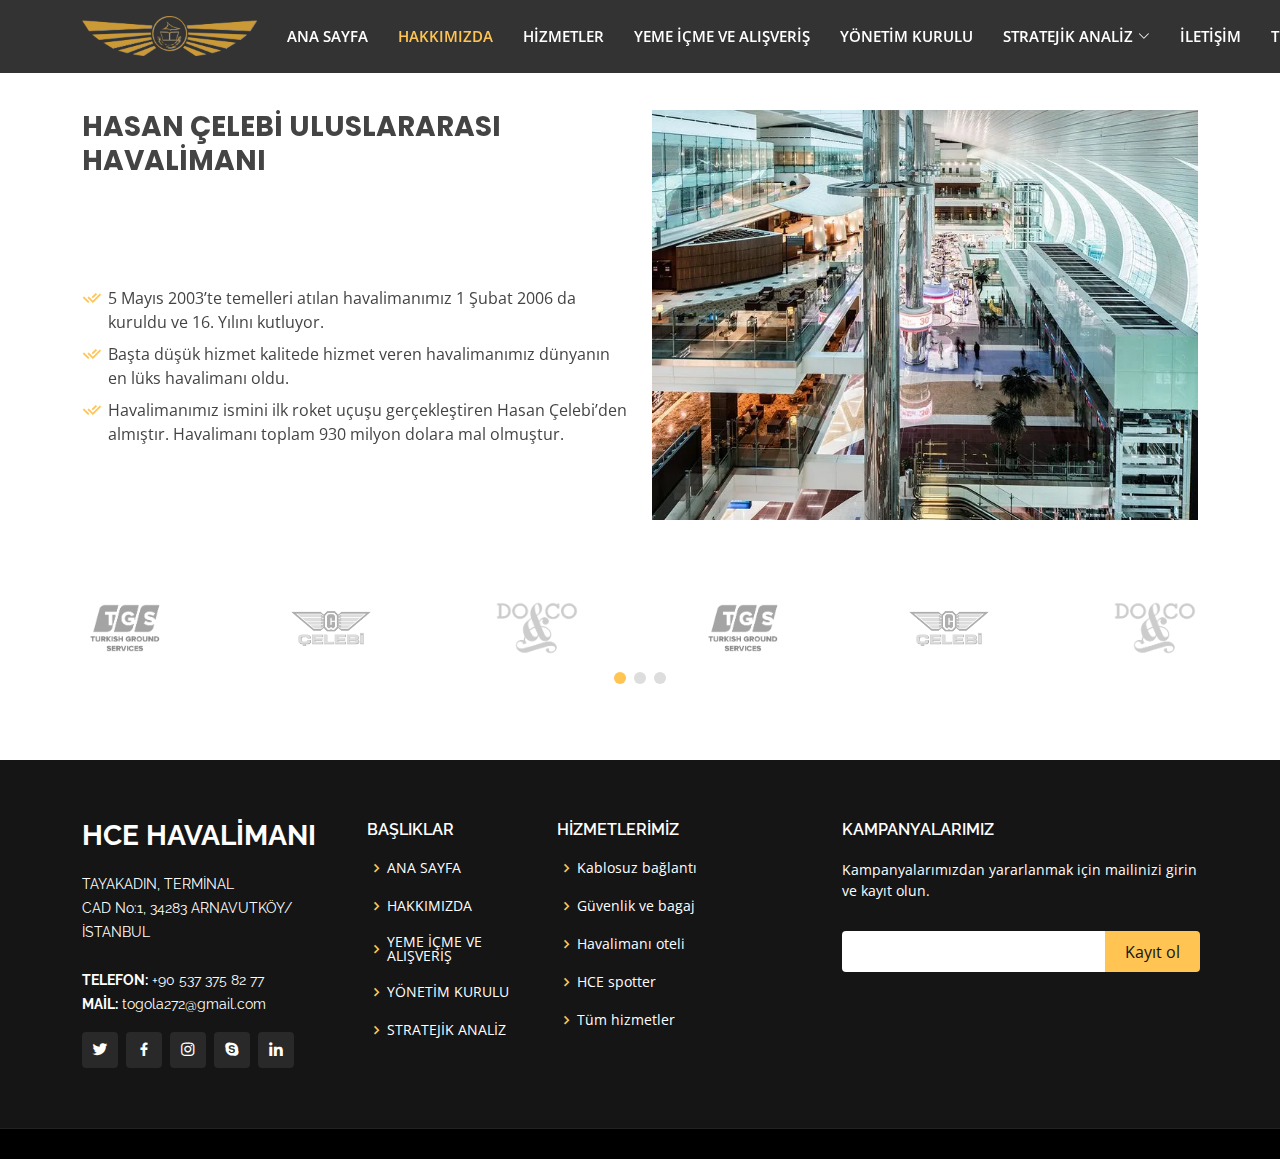
==== about.html @ 5da9bff8 "first commit" ====
<!DOCTYPE html>
<html lang="en">

<head>
    <meta charset="utf-8" />
    <meta content="width=device-width, initial-scale=1.0" name="viewport" />

    <title>Gp Bootstrap Template - Index</title>
    <meta content="" name="description" />
    <meta content="" name="keywords" />

    <!-- Favicons -->
    <link href="assets/img/favicon.png" rel="icon" />
    <link href="assets/img/apple-touch-icon.png" rel="apple-touch-icon" />

    <!-- Google Fonts -->
    <link href="https://fonts.googleapis.com/css?family=Open+Sans:300,300i,400,400i,600,600i,700,700i|Raleway:300,300i,400,400i,500,500i,600,600i,700,700i|Poppins:300,300i,400,400i,500,500i,600,600i,700,700i" rel="stylesheet" />

    <!-- Vendor CSS Files -->
    <link href="assets/vendor/aos/aos.css" rel="stylesheet" />
    <link href="assets/vendor/bootstrap/css/bootstrap.min.css" rel="stylesheet" />
    <link href="assets/vendor/bootstrap-icons/bootstrap-icons.css" rel="stylesheet" />
    <link href="assets/vendor/boxicons/css/boxicons.min.css" rel="stylesheet" />
    <link href="assets/vendor/glightbox/css/glightbox.min.css" rel="stylesheet" />
    <link href="assets/vendor/remixicon/remixicon.css" rel="stylesheet" />
    <link href="assets/vendor/swiper/swiper-bundle.min.css" rel="stylesheet" />

    <!-- Template Main CSS File -->
    <link href="assets/css/style.css" rel="stylesheet" />

    <!-- =======================================================
  * Template Name: Gp - v4.7.0
  * Template URL: https://bootstrapmade.com/gp-free-multipurpose-html-bootstrap-template/
  * Author: BootstrapMade.com
  * License: https://bootstrapmade.com/license/
  ======================================================== -->
</head>

<body>
    <!-- ======= Header ======= -->
    <header id="header" class="fixed-top">
        <div class="container d-flex align-items-center justify-content-lg-between">
            <h1 class="logo me-auto me-lg-0">
                <a href="index.html"> <img src="assets/img/team/Logo-2.png" alt=""> <span></span></a>
            </h1>
            <!-- Uncomment below if you prefer to use an image logo -->
            <!-- <a href="index.html" class="logo me-auto me-lg-0"><img src="assets/img/logo.png" alt="" class="img-fluid"></a>-->

            <nav id="navbar" class="navbar order-last order-lg-0">
                <ul>
                    <li>
                        <a class="nav-link scrollto" href="index.html">ANA SAYFA</a>
                    </li>
                    <li><a class="nav-link scrollto active" href="about.html">HAKKIMIZDA</a></li>
                    <li><a class="nav-link scrollto" href="services.html">HİZMETLER</a></li>
                    <li>
                        <a class="nav-link scrollto" href="portfolio.html">YEME İÇME VE ALIŞVERİŞ</a>
                    </li>
                    <li>
                        <a class="nav-link scrollto" href="team.html">YÖNETİM KURULU</a>
                    </li>
                    <li class="dropdown">
                        <a class="nav-link scrollto" href="strateji.html"><span>STRATEJİK ANALİZ</span> <i class="bi bi-chevron-down"></i
              ></a>
                        <ul>
                            <li><a href="strateji.html#swot" class="straPointer" data-id="swot">SWOT ANALİZİ</a></li>
                            <li><a href="strateji.html#pestel" class="straPointer" data-id="pestel">PESTEL ANALİZİ</a></li>
                            <li><a href="strateji.html#boston" class="straPointer" data-id="boston">BOSTON BCG</a></li>
                            <li><a href="strateji.html#porter" class="straPointer" data-id="porter">PORTER 5 GÜÇ MODELİ</a></li>
                        </ul>
                    </li>
                    <li><a class="nav-link scrollto" href="contact.html">İLETİŞİM</a></li>

                    <li class="dropdown">
                        <a class="nav-link scrollto" href="#"><span>TR</span> <i class="bi bi-chevron-down"></i
              ></a>
                        <ul>
                            <li><a href="#">EN</a></li>
                            <li><a href="#">FR</a></li>

                        </ul>
                    </li>

                    <li>
                        <a class="nav-link scrollto" href="#" style="position: relative;">
                            <input type="text" style="position: absolute;right:40%;width: 200px;display: none;" class="form-control" id="search" placeholder='Search...' required />
                            <i class="ri-search-line" id="searchIcon" style="font-size: 16px;"></i>
                        </a>
                    </li>
                </ul>

                <i class="bi bi-list mobile-nav-toggle"></i>

            </nav>
            <!-- .navbar -->





        </div>
    </header>
    <!-- End Header -->
    <main id="main">
        <!-- ======= About Section ======= -->
        <section id="about" style="margin-top:50px;" class="about">
            <div class="container" data-aos="fade-up">
                <div class="row">
                    <div class="col-lg-6 order-1 order-lg-2" data-aos="fade-left" data-aos-delay="100">
                        <img src="assets/img/Dubai-1.webp" class="img-fluid" alt="" />
                    </div>
                    <div class="col-lg-6 pt-4 pt-lg-0 order-2 order-lg-1 content" data-aos="fade-right" data-aos-delay="100">
                        <h3>
                            HASAN ÇELEBİ ULUSLARARASI HAVALİMANI
                        </h3>
                        <p class="fst-italic">

                        </p>
                        <ul style="margin-top: 20%;">
                            <li>
                                <i class="ri-check-double-line"></i> 5 Mayıs 2003’te temelleri atılan havalimanımız 1 Şubat 2006 da kuruldu ve 16. Yılını kutluyor.
                            </li>
                            <li>
                                <i class="ri-check-double-line"></i> Başta düşük hizmet kalitede hizmet veren havalimanımız dünyanın en lüks havalimanı oldu.
                            </li>
                            <li>
                                <i class="ri-check-double-line"></i> Havalimanımız ismini ilk roket uçuşu gerçekleştiren Hasan Çelebi’den almıştır. Havalimanı toplam 930 milyon dolara mal olmuştur.
                            </li>
                        </ul>
                        <p>

                        </p>
                    </div>
                </div>
            </div>
        </section>
        <!-- End About Section -->
        <!-- ======= Clients Section ======= -->
        <section id="clients" class="clients">
            <div class="container" data-aos="zoom-in">
                <div class="clients-slider swiper">
                    <div class="swiper-wrapper align-items-center">
                        <div class="swiper-slide">
                            <img src="assets/img/clients/TGS-1.png" class="img-fluid" alt="" />
                        </div>
                        <div class="swiper-slide">
                            <img src="assets/img/clients/ÇELEBİ-1.png" class="img-fluid" alt="" />
                        </div>
                        <div class="swiper-slide">
                            <img src="assets/img/clients/DOC-1.png" class="img-fluid" alt="" />
                        </div>

                    </div>
                    <div class="swiper-pagination"></div>
                </div>
            </div>
        </section>
        <!-- End Clients Section -->












    </main>
</body>
<!-- ======= Footer ======= -->
<footer id="footer">
    <div class="footer-top">
        <div class="container">
            <div class="row">
                <div class="col-lg-3 col-md-6">
                    <div class="footer-info">
                        <h3>HCE HAVALİMANI<span></span></h3>
                        <p>
                            TAYAKADIN, TERMİNAL <br /> CAD No:1, 34283 ARNAVUTKÖY/İSTANBUL <br /><br />
                            <strong>TELEFON:</strong> +90 537 375 82 77<br />
                            <strong>MAİL:</strong> togola272@gmail.com<br />
                        </p>
                        <div class="social-links mt-3">
                            <a href="#" class="twitter"><i class="bx bxl-twitter"></i></a>
                            <a href="#" class="facebook"><i class="bx bxl-facebook"></i
                  ></a>
                            <a href="#" class="instagram"><i class="bx bxl-instagram"></i
                  ></a>
                            <a href="#" class="google-plus"><i class="bx bxl-skype"></i
                  ></a>
                            <a href="#" class="linkedin"><i class="bx bxl-linkedin"></i
                  ></a>
                        </div>
                    </div>
                </div>

                <div class="col-lg-2 col-md-6 footer-links">
                    <h4>BAŞLIKLAR</h4>
                    <ul>
                        <li>
                            <i class="bx bx-chevron-right"></i> <a href="#">ANA SAYFA</a>
                        </li>
                        <li>
                            <i class="bx bx-chevron-right"></i> <a href="#">HAKKIMIZDA</a>
                        </li>
                        <li>
                            <i class="bx bx-chevron-right"></i> <a href="#">YEME İÇME VE ALIŞVERİŞ</a>
                        </li>
                        <li>
                            <i class="bx bx-chevron-right"></i>
                            <a href="#">YÖNETİM KURULU</a>
                        </li>
                        <li>
                            <i class="bx bx-chevron-right"></i>
                            <a href="#">STRATEJİK ANALİZ</a>
                        </li>
                    </ul>
                </div>

                <div class="col-lg-3 col-md-6 footer-links">
                    <h4>HİZMETLERİMİZ</h4>
                    <ul>
                        <li>
                            <i class="bx bx-chevron-right"></i> <a href="#">Kablosuz bağlantı</a>
                        </li>
                        <li>
                            <i class="bx bx-chevron-right"></i>
                            <a href="#">Güvenlik ve bagaj</a>
                        </li>
                        <li>
                            <i class="bx bx-chevron-right"></i>
                            <a href="#">Havalimanı oteli</a>
                        </li>
                        <li>
                            <i class="bx bx-chevron-right"></i> <a href="#">HCE spotter</a>
                        </li>
                        <li>
                            <i class="bx bx-chevron-right"></i>
                            <a href="#">Tüm hizmetler</a>
                        </li>
                    </ul>
                </div>

                <div class="col-lg-4 col-md-6 footer-newsletter">
                    <h4>KAMPANYALARIMIZ</h4>
                    <p>
                        Kampanyalarımızdan yararlanmak için mailinizi girin ve kayıt olun.
                    </p>
                    <form action="" method="post">
                        <input type="email" name="email" /><input type="submit" value="Kayıt ol" />
                    </form>
                </div>
            </div>
        </div>
    </div>


    </div>
</footer>
<!-- End Footer -->

<div id="preloader"></div>
<a href="#" class="back-to-top d-flex align-items-center justify-content-center"><i class="bi bi-arrow-up-short"></i
    ></a>

<!-- Vendor JS Files -->
<script src="assets/vendor/purecounter/purecounter.js"></script>
<script src="assets/vendor/aos/aos.js"></script>
<script src="assets/vendor/bootstrap/js/bootstrap.bundle.min.js"></script>
<script src="assets/vendor/glightbox/js/glightbox.min.js"></script>
<script src="assets/vendor/isotope-layout/isotope.pkgd.min.js"></script>
<script src="assets/vendor/swiper/swiper-bundle.min.js"></script>
<script src="assets/vendor/php-email-form/validate.js"></script>
<script src="https://code.jquery.com/jquery-3.6.0.min.js"></script>

<!-- Template Main JS File -->
<script src="assets/js/main.js"></script>
<script>
    $(document).ready(function() {
        $(".straPointer").click(function(e) {
            e.stopPropagation();
            var dest = $(this).data('id');
            if ($("#" + dest).css('display') == 'none') {
                $("#" + dest).show();
                window.location.href = "strateji.html#" + dest;

            } else {
                $("#" + dest).hide();
                window.location.href = "strateji.html#strateji";

            }

        });

        $("#searchIcon").click(function(e) {
            e.preventDefault();
            if ($("#search").css("display") == "none") {
                $("#search").show();
            } else {
                if ($("#search").val() == "") {
                    $("#search").hide();
                } else {
                    var dest = $("#search").val();
                    var destArray = ['about', 'hero', 'bilet', 'about', 'clients', 'services', 'portfolio', 'team', 'starteji', 'contact'];
                    window.location.href = dest + ".html";

                }

            }

        });

    });
</script>
</body>

</html>
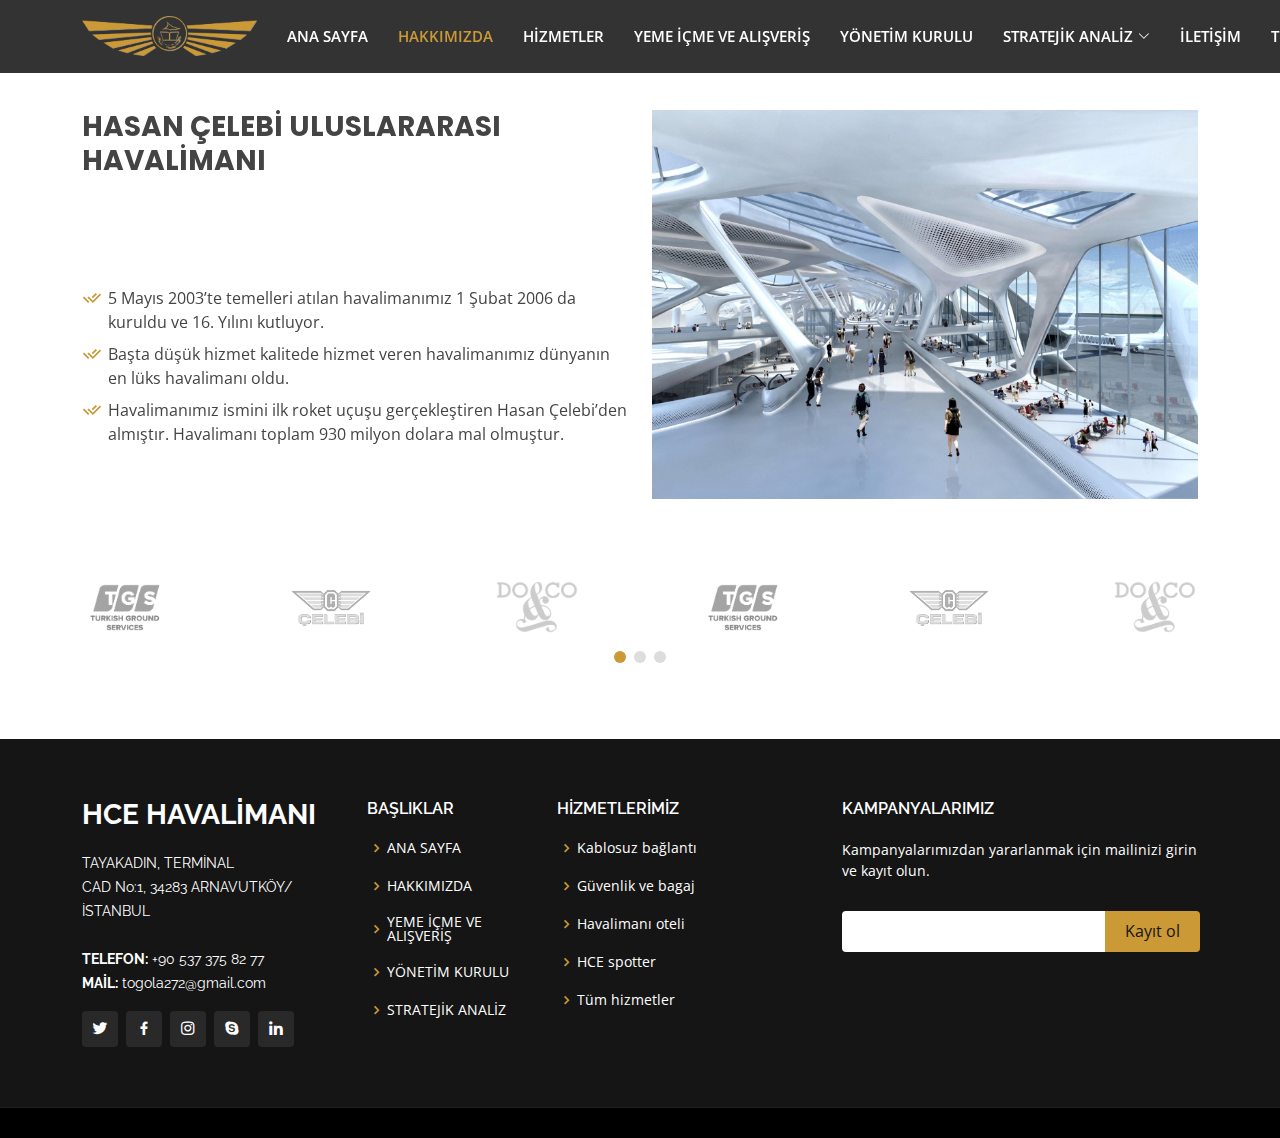
==== commit eed21ba4: "yes" ====
--- a/about.html
+++ b/about.html
@@ -107,7 +107,7 @@
             <div class="container" data-aos="fade-up">
                 <div class="row">
                     <div class="col-lg-6 order-1 order-lg-2" data-aos="fade-left" data-aos-delay="100">
-                        <img src="assets/img/Dubai-1.webp" class="img-fluid" alt="" />
+                        <img src="assets/img/b-1.jpeg" class="img-fluid" alt="" />
                     </div>
                     <div class="col-lg-6 pt-4 pt-lg-0 order-2 order-lg-1 content" data-aos="fade-right" data-aos-delay="100">
                         <h3>
--- a/assets/css/style.css
+++ b/assets/css/style.css
@@ -16,7 +16,7 @@
 }
 
 a {
-    color: #ffc451;
+    color: #cb9936;
     text-decoration: none;
 }
 
@@ -46,7 +46,7 @@
     right: 15px;
     bottom: 15px;
     z-index: 996;
-    background: #ffc451;
+    background: #cb9936;
     width: 40px;
     height: 40px;
     border-radius: 4px;
@@ -64,7 +64,7 @@
 }
 
 .back-to-top:hover i {
-    color: #ffc451;
+    color: #cb9936;
 }
 
 .back-to-top.active {
@@ -93,7 +93,7 @@
     position: fixed;
     top: calc(50% - 0px);
     left: calc(50% - 30px);
-    border: 6px solid #ffc451;
+    border: 6px solid #cb9936;
     border-top-color: #151515;
     border-bottom-color: #151515;
     border-radius: 50%;
@@ -164,7 +164,7 @@
 }
 
 #header .logo a span {
-    color: #ffc451;
+    color: #cb9936;
 }
 
 #header .logo img {
@@ -184,7 +184,7 @@
     transition: 0.3s;
     font-size: 14px;
     display: inline-block;
-    border: 2px solid #ffc451;
+    border: 2px solid #cb9936;
 }
 
 .get-started-btn:hover {
@@ -249,7 +249,7 @@
 .navbar .active,
 .navbar .active:focus,
 .navbar li:hover>a {
-    color: #ffc451;
+    color: #cb9936;
 }
 
 .navbar .dropdown ul {
@@ -286,7 +286,7 @@
 .navbar .dropdown ul a:hover,
 .navbar .dropdown ul .active:hover,
 .navbar .dropdown ul li:hover>a {
-    background-color: #ffc451;
+    background-color: #cb9936;
 }
 
 .navbar .dropdown:hover>ul {
@@ -382,7 +382,7 @@
 .navbar-mobile .active,
 .navbar-mobile li:hover>a {
     color: #151515;
-    background-color: #ffc451;
+    background-color: #cb9936;
 }
 
 .navbar-mobile .getstarted,
@@ -418,7 +418,7 @@
 .navbar-mobile .dropdown ul a:hover,
 .navbar-mobile .dropdown ul .active:hover,
 .navbar-mobile .dropdown ul li:hover>a {
-    background-color: #ffc451;
+    background-color: #cb9936;
 }
 
 .navbar-mobile .dropdown>.dropdown-active {
@@ -433,7 +433,7 @@
 #hero {
     width: 100%;
     height: 100vh;
-    background: url("../img/hero-bg.jpg") top center;
+    background: url("../img/background-1.jpeg") top center;
     background-size: cover;
     position: relative;
 }
@@ -464,7 +464,7 @@
 }
 
 #hero h1 span {
-    color: #ffc451;
+    color: #cb9936;
 }
 
 #hero h2 {
@@ -484,7 +484,7 @@
 #hero .icon-box i {
     font-size: 32px;
     line-height: 1;
-    color: #ffc451;
+    color: #cb9936;
 }
 
 #hero .icon-box h3 {
@@ -502,11 +502,11 @@
 }
 
 #hero .icon-box h3 a:hover {
-    color: #ffc451;
+    color: #cb9936;
 }
 
 #hero .icon-box:hover {
-    border-color: #ffc451;
+    border-color: #cb9936;
 }
 
 @media (min-width: 1024px) {
@@ -603,7 +603,7 @@
     font-size: 20px;
     left: 0;
     top: -3px;
-    color: #ffc451;
+    color: #cb9936;
 }
 
 .about .content p:last-child {
@@ -644,7 +644,7 @@
 }
 
 .clients .swiper-pagination .swiper-pagination-bullet-active {
-    background-color: #ffc451;
+    background-color: #cb9936;
 }
 
 
@@ -669,7 +669,7 @@
 .features .icon-box i {
     font-size: 48px;
     float: left;
-    color: #ffc451;
+    color: #cb9936;
 }
 
 .features .icon-box p {
@@ -689,6 +689,28 @@
 /*--------------------------------------------------------------
 # Services
 --------------------------------------------------------------*/
+
+.services {
+    background: url("../img/background-2.jpeg") top center;
+    background-size: cover;
+    position: relative;
+}
+
+#services:before {
+    content: "";
+    background: rgba(0, 0, 0, 0.6);
+    position: absolute;
+    bottom: 0;
+    top: 0;
+    left: 0;
+    right: 0;
+}
+
+.services .container {
+    width: 100%;
+    height: 100%;
+    padding: 20px;
+}
 
 .services .icon-box {
     text-align: center;
@@ -702,7 +724,7 @@
     margin: 0 auto;
     width: 64px;
     height: 64px;
-    background: #ffc451;
+    background: #cb9936;
     border-radius: 4px;
     display: flex;
     align-items: center;
@@ -729,7 +751,7 @@
 }
 
 .services .icon-box h4 a:hover {
-    color: #ffc451;
+    color: #cb9936;
 }
 
 .services .icon-box p {
@@ -780,8 +802,8 @@
 }
 
 .cta .cta-btn:hover {
-    background: #ffc451;
-    border-color: #ffc451;
+    background: #cb9936;
+    border-color: #cb9936;
     color: #151515;
 }
 
@@ -818,7 +840,7 @@
 .portfolio #portfolio-flters li:hover,
 .portfolio #portfolio-flters li.filter-active {
     color: #151515;
-    background: #ffc451;
+    background: #cb9936;
 }
 
 .portfolio #portfolio-flters li:last-child {
@@ -895,7 +917,7 @@
 }
 
 .portfolio .portfolio-wrap .portfolio-links a:hover {
-    color: #ffc451;
+    color: #cb9936;
 }
 
 .portfolio .portfolio-wrap:hover::before {
@@ -933,11 +955,11 @@
     height: 12px;
     background-color: #fff;
     opacity: 1;
-    border: 1px solid #ffc451;
+    border: 1px solid #cb9936;
 }
 
 .portfolio-details .portfolio-details-slider .swiper-pagination .swiper-pagination-bullet-active {
-    background-color: #ffc451;
+    background-color: #cb9936;
 }
 
 .portfolio-details .portfolio-info {
@@ -1004,7 +1026,7 @@
 .counts .content .count-box i {
     display: block;
     font-size: 36px;
-    color: #ffc451;
+    color: #cb9936;
     float: left;
 }
 
@@ -1155,7 +1177,7 @@
 }
 
 .testimonials .swiper-pagination .swiper-pagination-bullet-active {
-    background-color: #ffc451;
+    background-color: #cb9936;
     opacity: 1;
 }
 
@@ -1221,7 +1243,7 @@
 
 .team .member .social a:hover {
     color: #151515;
-    background: #ffc451;
+    background: #cb9936;
 }
 
 .team .member .social i {
@@ -1242,14 +1264,14 @@
 
 .team .member .member-info span {
     display: block;
-    font-size: 13px;
+    font-size: 15px;
     font-weight: 400;
-    color: #aaaaaa;
+    color: #cb9936;
 }
 
 .team .member .member-info p {
     font-style: italic;
-    font-size: 14px;
+    font-size: 13px;
     line-height: 26px;
     color: #777777;
 }
@@ -1259,6 +1281,10 @@
     bottom: 15px;
 }
 
+.team .img-fluid {
+    max-height: 400px;
+}
+
 
 /*--------------------------------------------------------------
 # Contact
@@ -1271,7 +1297,7 @@
 
 .contact .info i {
     font-size: 20px;
-    background: #ffc451;
+    background: #cb9936;
     color: #151515;
     float: left;
     width: 44px;
@@ -1364,7 +1390,7 @@
 
 .contact .php-email-form input:focus,
 .contact .php-email-form textarea:focus {
-    border-color: #ffc451;
+    border-color: #cb9936;
 }
 
 .contact .php-email-form input {
@@ -1376,7 +1402,7 @@
 }
 
 .contact .php-email-form button[type="submit"] {
-    background: #ffc451;
+    background: #cb9936;
     border: 0;
     padding: 10px 24px;
     color: #151515;
@@ -1489,7 +1515,7 @@
 }
 
 #footer .footer-top .footer-info h3 span {
-    color: #ffc451;
+    color: #cb9936;
 }
 
 #footer .footer-top .footer-info p {
@@ -1516,7 +1542,7 @@
 }
 
 #footer .footer-top .social-links a:hover {
-    background: #ffc451;
+    background: #cb9936;
     color: #151515;
     text-decoration: none;
 }
@@ -1541,7 +1567,7 @@
 
 #footer .footer-top .footer-links ul i {
     padding-right: 2px;
-    color: #ffc451;
+    color: #cb9936;
     font-size: 18px;
     line-height: 1;
 }
@@ -1564,7 +1590,7 @@
 }
 
 #footer .footer-top .footer-links ul a:hover {
-    color: #ffc451;
+    color: #cb9936;
 }
 
 #footer .footer-top .footer-newsletter form {
@@ -1590,7 +1616,7 @@
     background: none;
     font-size: 16px;
     padding: 0 20px;
-    background: #ffc451;
+    background: #cb9936;
     color: #151515;
     transition: 0.3s;
     border-radius: 0 4px 4px 0;
@@ -1641,4 +1667,8 @@
     100% {
         transform: translatex(100%);
     }
+}
+
+#strateji .img-fluid {
+    min-height: 100%;
 }